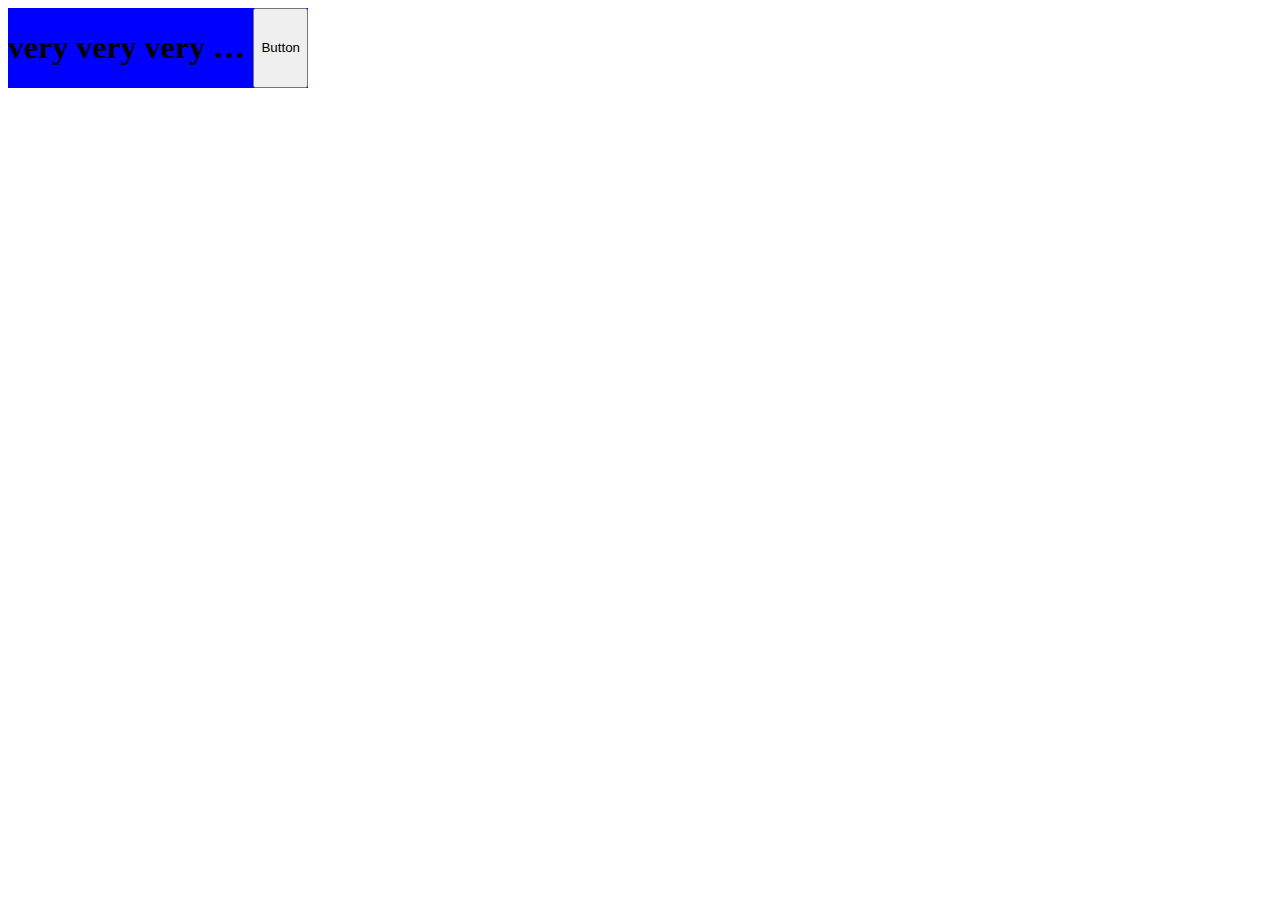
==== 3.3/index.html @ bd12bb04 "initial commit" ====
<html>
    <head>
        <meta charset="UTF-8">
        <link rel="stylesheet" type="text/css" href="style.css">
    </head>
    <body>
        <div class="container">
            <h1 class="container__text">very very very long text</h1>
            <button class="container__button">Button</button>
        </div>
    </body>
</html>
---- 3.3/style.css ----
.container {
    width: 300px;
    display: flex;
    background-color: blue;
}
.container__text {
    text-overflow: ellipsis;
    overflow: hidden;
    white-space: nowrap;
}
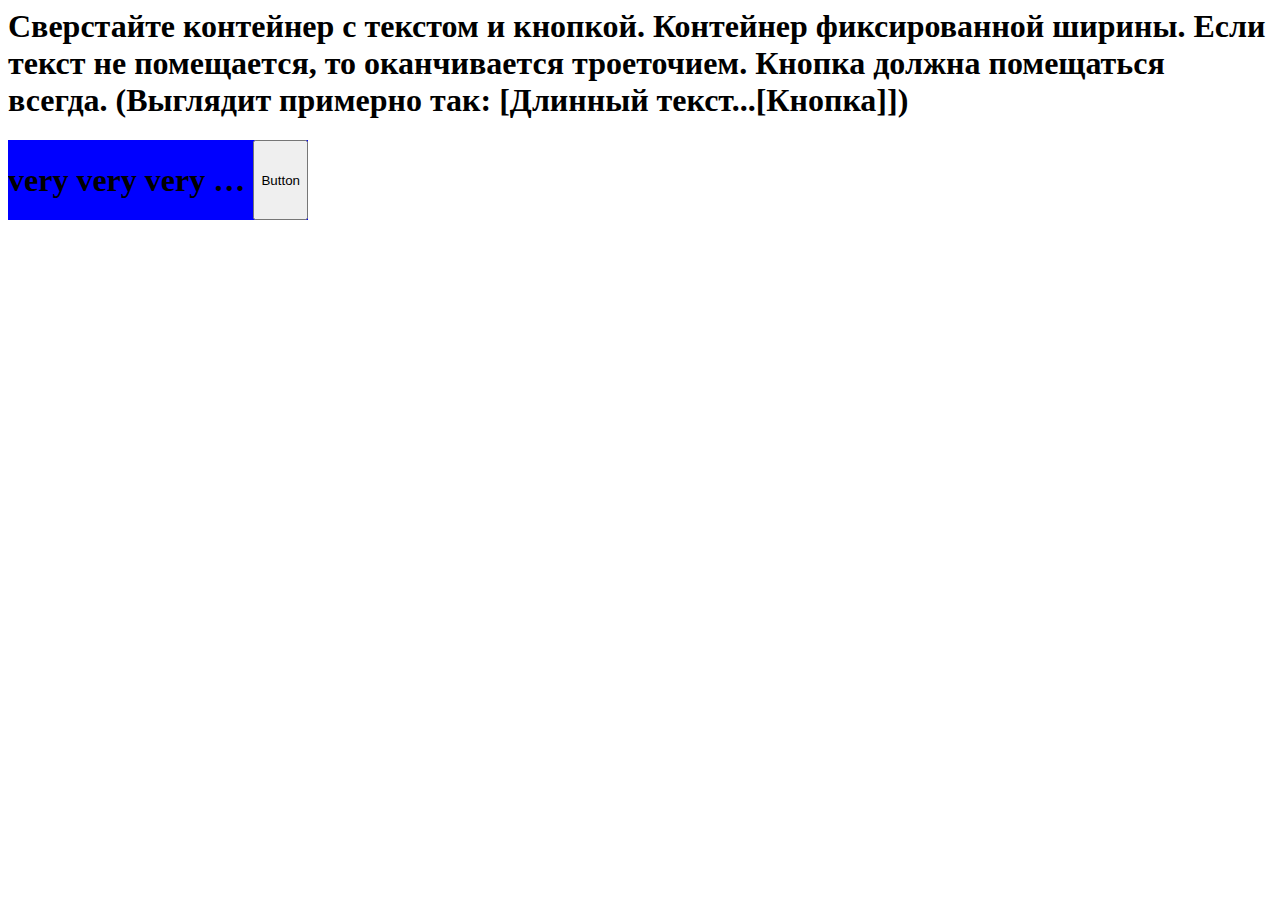
==== commit a31a49dd: "add description" ====
--- a/3.3/index.html
+++ b/3.3/index.html
@@ -4,6 +4,9 @@
         <link rel="stylesheet" type="text/css" href="style.css">
     </head>
     <body>
+        <h1> Сверстайте контейнер с текстом и кнопкой. Контейнер фиксированной ширины. 
+            Если текст не помещается, то оканчивается троеточием. Кнопка должна помещаться всегда.
+             (Выглядит примерно так: [Длинный текст...[Кнопка]])</h1>
         <div class="container">
             <h1 class="container__text">very very very long text</h1>
             <button class="container__button">Button</button>
